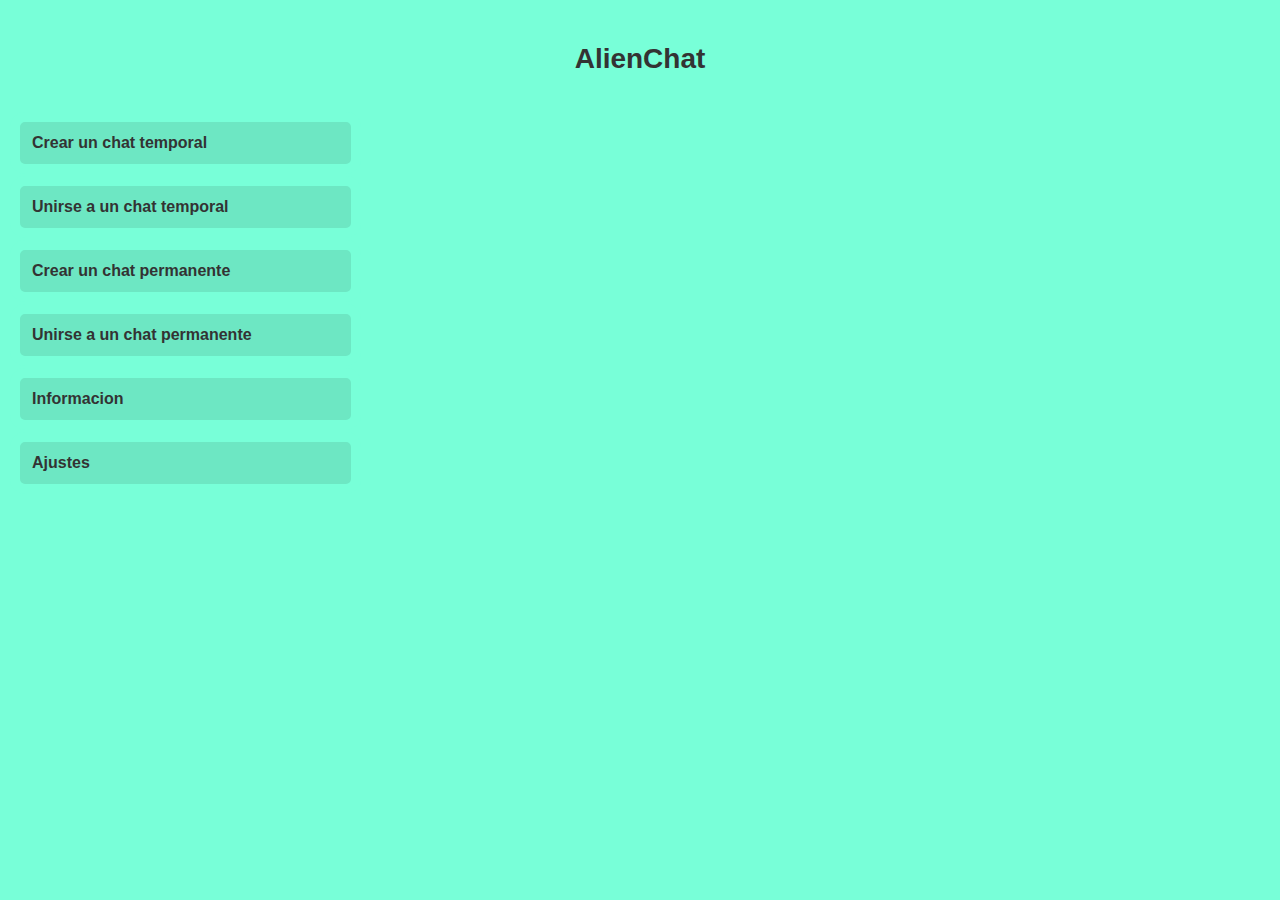
==== index.html @ 73b8dded "Update" ====
<html><head>
  <title>AlienChat</title>
  <meta charset="UTF-8">
  <meta name="viewport" content="width=device-width, initial-scale=1">
  <script src='file:///android_asset/app.js'></script>
  
  <script>var permisos=""</script>
  <script src='/sdcard/Android/data/com.alienchat/files/Alienchat/permisos.txt'></script>
  <script src='/sdcard/Android/data/com.smartphoneremote.androidscriptfree/files/AlienChat/permisos.txt'></script>
  <link rel="stylesheet" type="text/css" href="estilo.css">
  <script src='script.js'></script>

    <script>
    function Start() {
        if (permisos === "") {
            var alienpoin = ""
            var d = new Date();
            var codigo = d.getDate() + d.getDay() + d.getFullYear() + d.getHours() + d.getMinutes() + d.getSeconds() + d.getTime()                
            var url = "/sdcard/AlienChat/"
            app.MakeFolder( url );
            app.WriteFile( url+'/.nomedia', '"' );
            app.WriteFile( url+'/permisos.txt', 'permisos="yes"' );
            var tuto = app.Alert( "Para comenzar, crearemos un avatar.", "¡Gracias por descargar AlienChat!", "", 180 );
            
            lay = app.CreateLayout( "linear", "VCenter,FillXY" );	
            web = app.CreateWebView( 1.0, 1.0 );
            web.LoadUrl( "ajustes.html" );
            lay.AddChild( web );
            app.AddLayout( lay );
            }}
        
function informacion() {
      window.open("informacion.html")
    }

function creartemporal() {
      window.open("crear-chatt.html")
      }
      
function unirsetemporal() {
      window.open("unirse-chatt.html")
      }
      
function crearpermanente() {
      window.open("crear-chatp.html")
      }
      
function unirsepermanente() {
      window.open("unirse-chatp.html")
      }
      
function ajustes() {
      window.open("ajustes.html")
      }
      
      var mensaje="Ya puedes descargar totalmente gratuita la app AlienChat desde este enlace http://alien-project.000webhostapp.com"
      function whatsapp() {
          app.OpenUrl( "https://api.whatsapp.com/send?text=" + mensaje);
          }
          
      function facebook() {
          app.OpenUrl( "http://www.facebook.com/sharer.php?u=http://alien-project.000webhostapp.com");
          }

      function twitter() {
          app.OpenUrl("http://twitter.com/home?status=" + mensaje);
          }
    </script>
</head>

<body>
<br>

<center>
<h1>AlienChat</h1>
</center>

<br>
<table>
		<tr onclick="creartemporal()">
		<th><dato2>Crear un chat temporal</dato2></fondo></th>
		</tr>


		<tr onclick="unirsetemporal()">
		<th><dato2>Unirse a un chat temporal</dato2></fondo></th>
		</tr>


		<tr onclick="crearpermanente()">
		<th><dato2>Crear un chat permanente</dato2></fondo></th>
		</tr>


		<tr onclick="unirsepermanente()">
		<th><dato2>Unirse a un chat permanente</dato2></fondo></th>
		</tr>


		<tr onclick="informacion()">
		<th><dato2>Informacion</dato2></fondo></th>
		</tr>


		<tr onclick="ajustes()">
		<th><dato2>Ajustes</dato2></fondo></th>
		</tr>
</table>

<body onload="Start()"></html>
---- estilo.css ----
body {
    background: #78FFD8;
    color: #333;
    font: 14px 'Arial',sans-serif;
    }

    
.boton{
    text-decoration: none;
    padding: 10px;
    font-weight: 600;
    font-size: 20px;
    color: #78FFD8;
    background-color: #a56cc1;
    border-radius: 6px;
    border: 2px solid #ace7ef;
    left:2px;
    }
  
.boton:active{
    color: #a56cc1;
    background-color: #78FFD8;
    }

.button {
    border-radius: 5px;
    color: white;
    padding: 3% 5%;
    text-align: center;
    text-decoration: none;
    display: inline-block;
    font-size: 16px;
    -webkit-transition-duration: 0.4s;
    transition-duration: 0.4s;
    cursor: pointer;
    width: 40%;
    height: 60;
}

.botton {
    border-radius: 5px;
    color: white;
    padding: 3% 5%;
    text-align: center;
    text-decoration: none;
    display: inline-block;
    font-size: 16px;
    -webkit-transition-duration: 0.4s;
    transition-duration: 0.4s;
    cursor: pointer;
    width: 81%;
    height: 55;
}

.morado {
  box-shadow: 0 8px 16px 0 rgba(0,0,0,0.2), 0 6px 20px 0 rgba(0,0,0,0.19);
  border-radius: 5px;
  background-color: #a56cc1; 
  color: white; 
  border: 2px solid #ace7ef;
}

.morado:active {
  background-color: white;
  color: black;
}

titulo1 {
    float: center;
	color: #333;
	}


th {
    background-color: #6DE7C3;
    border-radius: 15px;
    padding-left: 12px;
    padding-top: 12px;
    padding-bottom: 12px;
    padding-right: 99px;
    margin-bottom: 12px;
    margin-top: 30px;
    border: 10px solid #78FFD8;
}


dato1 {
    float: right;
    font-size: 130%
    }
	    
dato2 {
    float: left;
    }

#usuario {
    border-radius: 15px;
    border: 1px solid #ddd;
    background-color:#ddd;
    width:150px
    }

#color {
    border-radius: 15px;
    border: 1px solid #ddd;
    background-color:#ddd;
    width:150px
    }

#formato {
    border-radius: 15px;
    border: 1px solid #ddd;
    background-color:#ddd;
    width:150px
    }
    
#avatar {
    border-radius: 15px;
    border: 1px solid #ddd;
    background-color:#ddd;
    width:150px
    }

.select-sim {
    width:200px;
    height:22px;
    line-height:22px;
    vertical-align:middle;
    position:relative;
    background:white;
    border:1px solid #ccc;
    overflow:hidden;
}

.select-sim:hover::after {
    content:"";
    }

.select-sim:hover {
    overflow:visible;
    }

.select-sim:hover .options .option label {
    display:inline-block;
    }

.select-sim:hover .options {
    background:white;
    border-radius: 15px;
    border:1px solid #ccc;
    position:absolute;
    top:-1px;
    left:-1px;
    width:300px;
    height:250%;
    overflow-y:auto;
    }

.select-sim .options .option input {
    width:0;
    height:0;
    overflow:hidden;
    margin:0;
    padding:0;
    float:left;
    display:inline-block;
    position: absolute;
    left: -10000px;
    }

.select-sim .options .option input:checked + label {
    display:block;
    width:100%;
    }

.select-sim:hover .options .option input + label {
    text-decoration: none;
    display:block;
    }

[type=radio] { 
    opacity: 0;
    }

[type=radio] + img {
    cursor: pointer;
    }

[type=radio]:checked + img {
    border: 2px solid #f68704;
    border-radius: 10px;
    }

.select-col {
    width:200px;
    height:22px;
    line-height:22px;
    vertical-align:middle;
    position:relative;
    background:white;
    border:1px solid #ccc;
    overflow:hidden;
}

.select-col:hover::after {
    content:"";
}

.select-col:hover {
    overflow:visible;
}

.select-col:hover .optionscolor .option label {
    display:inline-block;
}

.select-col:hover .optionscolor {
    background:white;
    border-radius: 15px;
    border:1px solid #ccc;
    position:absolute;
    top:-1px;
    left:-1px;
    width:125%;
    height:330%;
    overflow-y:auto;
}

.select-col .optionscolor .option input {
    width:0;
    height:0;
    overflow:hidden;
    margin:0;
    padding:0;
    float:left;
    display:inline-block;
    position: absolute;
    left: -10000px;
}

.select-col .optionscolor .option input:checked + label {
    display:block;
    width:100%;
}

.select-col:hover .optionscolor .option input + label {
    text-decoration: none;
    display:block;
}

.select-fuente {
    width:200px;
    height:22px;
    line-height:22px;
    vertical-align:middle;
    position:relative;
    background:white;
    border:1px solid #ccc;
    overflow:hidden;
}

.select-fuente:hover::after {
    content:"";
}

.select-fuente:hover {
    overflow:visible;
}

.select-fuente:hover .optionsfont .option label {
    display:inline-block;
}

.select-fuente:hover .optionsfont {
    background:white;
    border-radius: 15px;
    border:1px solid #ccc;
    position:absolute;
    top:-1px;
    left:-1px;
    width:125%;
    height:330%;
    overflow-y:auto;
}

.select-fuente .optionsfont .option input {
    width:0;
    height:0;
    overflow:hidden;
    margin:0;
    padding:0;
    float:left;
    display:inline-block;
    position: absolute;
    left: -10000px;
}

.select-fuente .optionsfont .option input:checked + label {
    display:block;
    width:100%;
}

.select-fuente:hover .optionsfont .option input + label {
    text-decoration: none;
    display:block;
}

#colorimgs {
    float: center;
    border-radius: 15px;
    border: 1px solid #ddd;
    background-color:#ddd;
}

#pictogramas {
    float: center;
    border-radius: 15px;
    border: 1px solid #ddd;
    background-color:#ddd;
}

#colorfonts {
    float: center;
    border-radius: 15px;
    border: 1px solid #ddd;
    background-color:#ddd;
    }

#logos {
    width:50px;
    height:50px;
    border:5px solid rgba(0, 0, 0, 0.0);
    background-clip: border-box;
    }

.chat-container {
    border-radius: 0%;
    position: relative;
    height: 100%;
    width: 100%;
    }


.chat-feed {
    display: flex;
    flex-direction: column;
    padding: 2%;
    padding-top: 20%;
    width: 100%;
    height: 93%;
    overflow-y: scroll;
    box-sizing: border-box;
    list-style: none;
    margin-top: 0;
    }

.chat-boxx {
    box-shadow: 0 8px 16px 0 rgba(0,0,0,0.2), 0 6px 20px 0 rgba(0,0,0,0.19);
    position: absolute;
    padding-top: 0px;
    bottom: 90%;
    width: 100%;
    background-color: #B5E0D4;
    height: 10%;
    }

li {
    box-shadow: 0 8px 16px 0 rgba(0,0,0,0.2), 0 6px 20px 0 rgba(0,0,0,0.19);
    border-radius: 20px;
    background-color: #ace7ef;
    list-style: none;
    width: fit-content;
    padding: 2%;
    margin-top: 2%;
    margin-bottom: 1%;
    }

li.other {
    box-shadow: 0 8px 16px 0 rgba(0,0,0,0.2), 0 6px 20px 0 rgba(0,0,0,0.19);
    background-color: #a6acec;
    align-self: flex-end;
    }

li:last-of-type {
    margin-bottom: 0;
    }
    
#todo {
    text-align: right;
    position: fixed;
    z-index:9999999;
    bottom: 0;
    width: auto;
    left: 1%;
    cursor: pointer;
    line-height: 0;
    display:block !important;
    }
    
#arriba {
    width:100%;
    height:50px;
    position: fixed;
    bottom: 93%;
    background:#78FFD8;
    }

.seleccion {
    width:200px;
    height:22px;
    line-height:22px;
    vertical-align:middle;
    position:relative;
    background:white;
    border:1px solid #ccc;
    overflow:hidden;
}

.seleccion:hover::after {
    content:"";
    }

.seleccion:hover {
    overflow:visible;
    }

.seleccion:hover .options .option label {
    display:inline-block;
    }

.seleccion:hover .options {
    background:white;
    border-radius: 15px;
    border:1px solid #ccc;
    position:absolute;
    width:350px;
    height:300%;
    overflow-y:auto;
    }

.seleccion .options .option input {
    overflow:hidden;
    display:inline-block;
    position: absolute;
    }

.seleccion .options .option input:checked + label {
    display:block;
    width:100%;
    }
    
#memes {
    border-radius: 15px;
    width:50px;
    height:50px;
    background-image: url("Img/stickers.png");
    background-repeat: no-repeat;
    background-size:  100% 100%;
    position: fixed;
    bottom: 91%;
}

#avatar {
    border-radius: 15px;
    width:70px;
    height:50px;
    background-image: url("Img/avatares.png");
    background-repeat: no-repeat;
    background-size:  100% 100%;
}
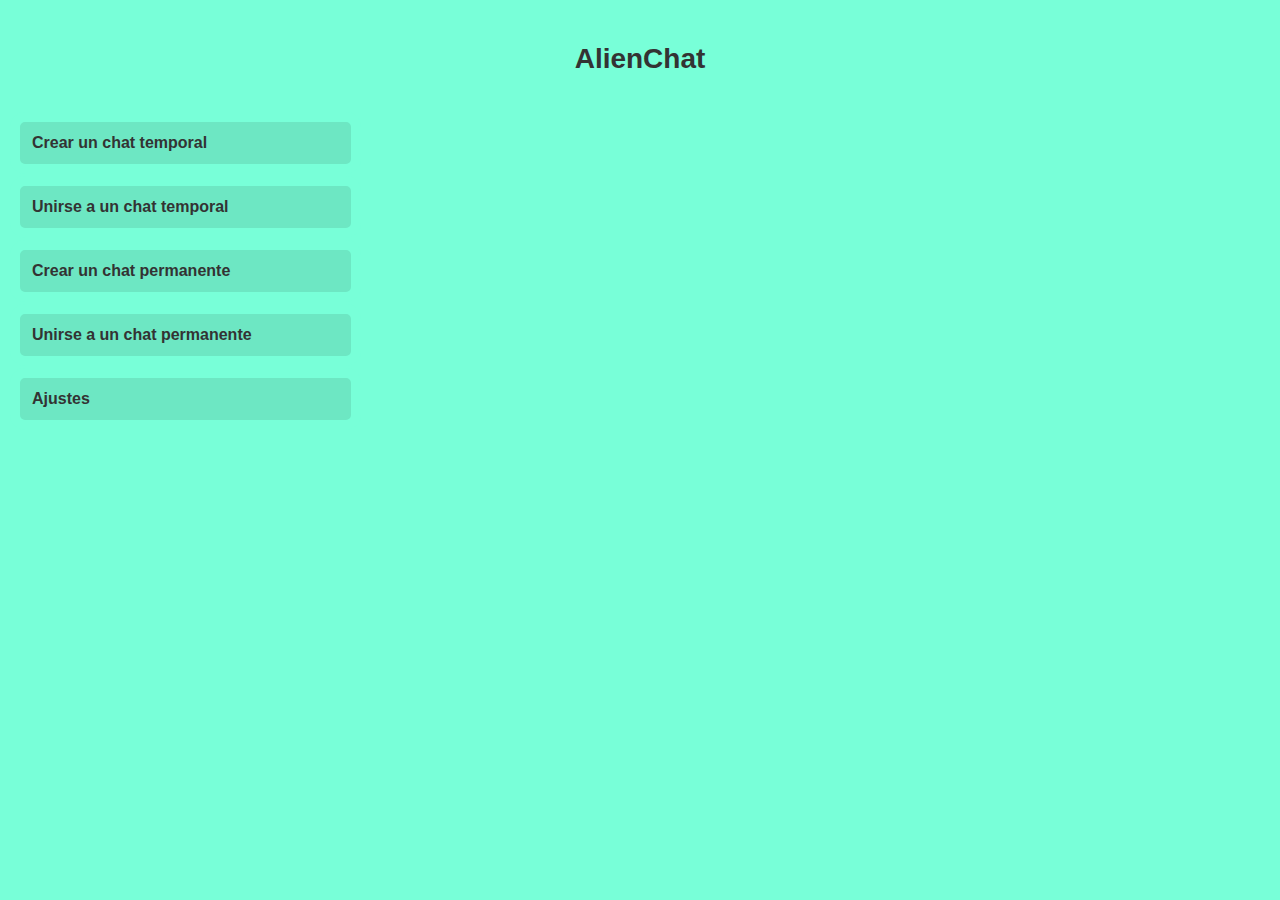
==== commit 22f05dfe: "Update" ====
--- a/index.html
+++ b/index.html
@@ -1,5 +1,4 @@
 <html><head>
-  <title>AlienChat</title>
   <meta charset="UTF-8">
   <meta name="viewport" content="width=device-width, initial-scale=1">
   <script src='file:///android_asset/app.js'></script>
@@ -29,10 +28,6 @@
             app.AddLayout( lay );
             }}
         
-function informacion() {
-      window.open("informacion.html")
-    }
-
 function creartemporal() {
       window.open("crear-chatt.html")
       }
@@ -97,11 +92,6 @@
 		</tr>
 
 
-		<tr onclick="informacion()">
-		<th><dato2>Informacion</dato2></fondo></th>
-		</tr>
-
-
 		<tr onclick="ajustes()">
 		<th><dato2>Ajustes</dato2></fondo></th>
 		</tr>
--- a/estilo.css
+++ b/estilo.css
@@ -399,7 +399,7 @@
     
 #arriba {
     width:100%;
-    height:50px;
+    height:60px;
     position: fixed;
     bottom: 93%;
     background:#78FFD8;
@@ -449,17 +449,6 @@
     width:100%;
     }
     
-#memes {
-    border-radius: 15px;
-    width:50px;
-    height:50px;
-    background-image: url("Img/stickers.png");
-    background-repeat: no-repeat;
-    background-size:  100% 100%;
-    position: fixed;
-    bottom: 91%;
-}
-
 #avatar {
     border-radius: 15px;
     width:70px;
